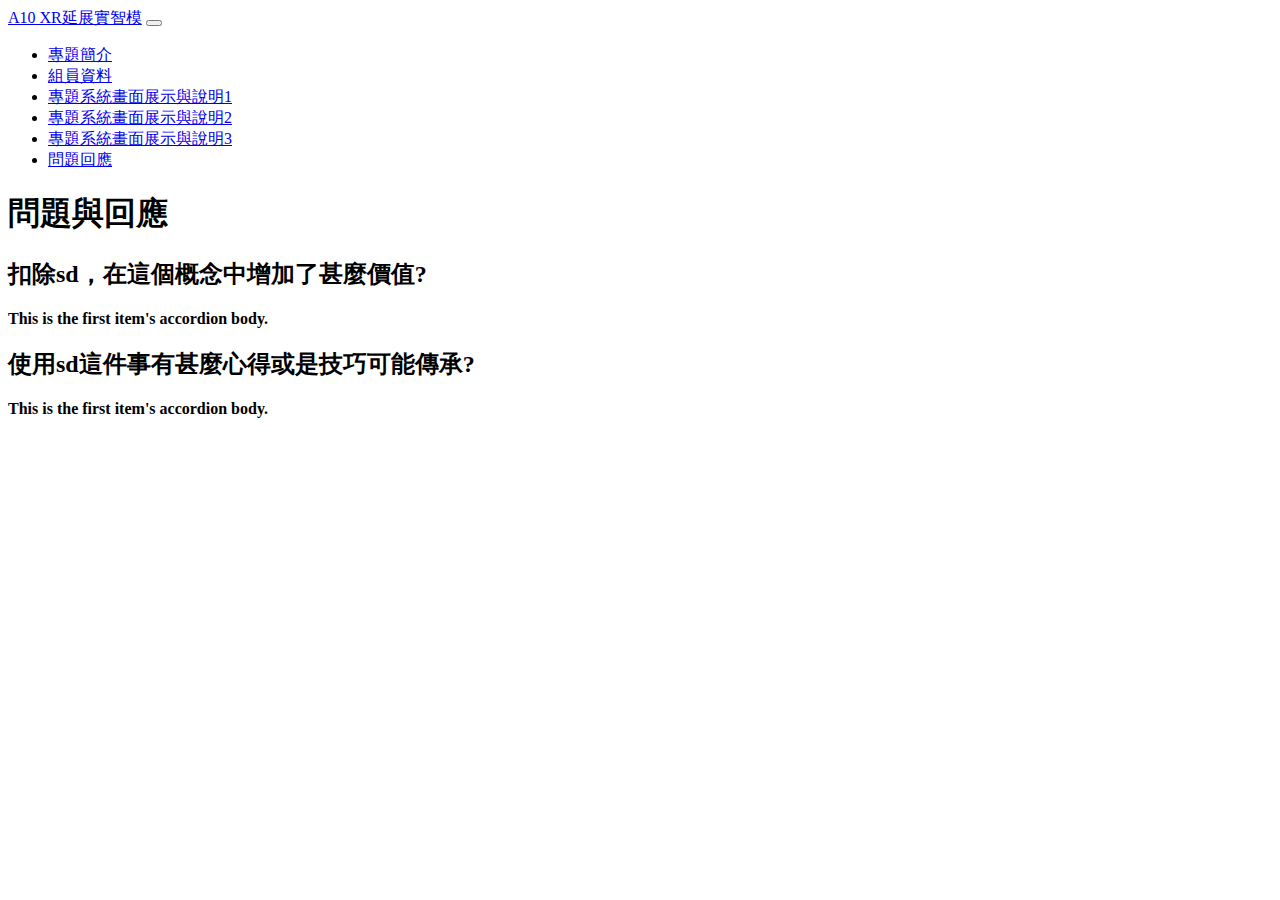
==== path/faq.html @ 76359cce "fix icon" ====
<!DOCTYPE html>
<html lang="en">
    <head>
        <meta charset="utf-8" />
        <meta name="viewport" content="width=device-width, initial-scale=1, shrink-to-fit=no" />
        <meta name="description" content="" />
        <meta name="author" content="" />
        <title>A10 XR延展實智模</title>
        <!-- Favicon-->
        <link rel="icon" type="image/x-icon" href="assets/favicon.ico" />
        <!-- Bootstrap icons-->
        <link href="https://cdn.jsdelivr.net/npm/bootstrap-icons@1.5.0/font/bootstrap-icons.css" rel="stylesheet" />
        <!-- Core theme CSS (includes Bootstrap)-->
        <link href="css/styles.css" rel="stylesheet" />
    </head>
    <body class="d-flex flex-column h-100">
        <main class="flex-shrink-0">
            <!-- Navigation-->
            <nav class="navbar navbar-expand-lg navbar-dark bg-dark">
                <div class="container px-5">
                    <a class="navbar-brand" href="../index.html">A10 XR延展實智模</a>
                    <button class="navbar-toggler" type="button" data-bs-toggle="collapse" data-bs-target="#navbarSupportedContent"
                        aria-controls="navbarSupportedContent" aria-expanded="false" aria-label="Toggle navigation"><span
                            class="navbar-toggler-icon"></span></button>
                    <div class="collapse navbar-collapse" id="navbarSupportedContent">
                        <ul class="navbar-nav ms-auto mb-2 mb-lg-0">
                            <li class="nav-item"><a class="nav-link" href="../index.html">專題簡介</a></li>
                            <li class="nav-item"><a class="nav-link" href="team.html">組員資料</a></li>
                            <li class="nav-item"><a class="nav-link" href="system01.html">專題系統畫面展示與說明1</a></li>
                            <li class="nav-item"><a class="nav-link" href="system02.html">專題系統畫面展示與說明2</a></li>
                            <li class="nav-item"><a class="nav-link" href="system03.html">專題系統畫面展示與說明3</a></li>
                            <li class="nav-item"><a class="nav-link" href="faq.html">問題回應</a></li>
                
                        </ul>
                    </div>
                </div>
            </nav>
            <!-- Page Content-->
            <section class="py-5">
                <div class="container px-5 my-5">
                    <div class="text-center mb-5">
                        <h1 class="fw-bolder">問題與回應</h1>
                    </div>
                    <div class="row gx-5">
                        <div class="col-xl-8">
                            <!-- FAQ Accordion 1-->
                            <h2 class="fw-bolder mb-3">扣除sd，在這個概念中增加了甚麼價值?</h2>
                            <div class="accordion mb-5" id="accordionExample">
                                <div class="accordion-item">
                                    <div class="accordion-collapse collapse show" id="collapseOne" aria-labelledby="headingOne" data-bs-parent="#accordionExample">
                                        <div class="accordion-body">
                                            <strong>This is the first item's accordion body.</strong>
                                        </div>
                                    </div>
                                </div>
                                    </div>
                                </div>
                            </div>
                            <!-- FAQ Accordion 2-->
                            <h2 class="fw-bolder mb-3">使用sd這件事有甚麼心得或是技巧可能傳承?</h2>
                            <div class="accordion mb-5 mb-xl-0" id="accordionExample2">
                                <div class="accordion-item">
                                    <div class="accordion-collapse collapse show" id="collapseOne2" aria-labelledby="headingOne" data-bs-parent="#accordionExample2">
                                        <div class="accordion-body">
                                            <strong>This is the first item's accordion body.</strong>
                                        </div>
                                    </div>
                                </div>
                            </div>
                        </div>
                    </div>
                </div>
            </section>
        </main>
        <!-- Bootstrap core JS-->
        <script src="https://cdn.jsdelivr.net/npm/bootstrap@5.2.3/dist/js/bootstrap.bundle.min.js"></script>
        <!-- Core theme JS-->
        <script src="js/scripts.js"></script>
    </body>
</html>
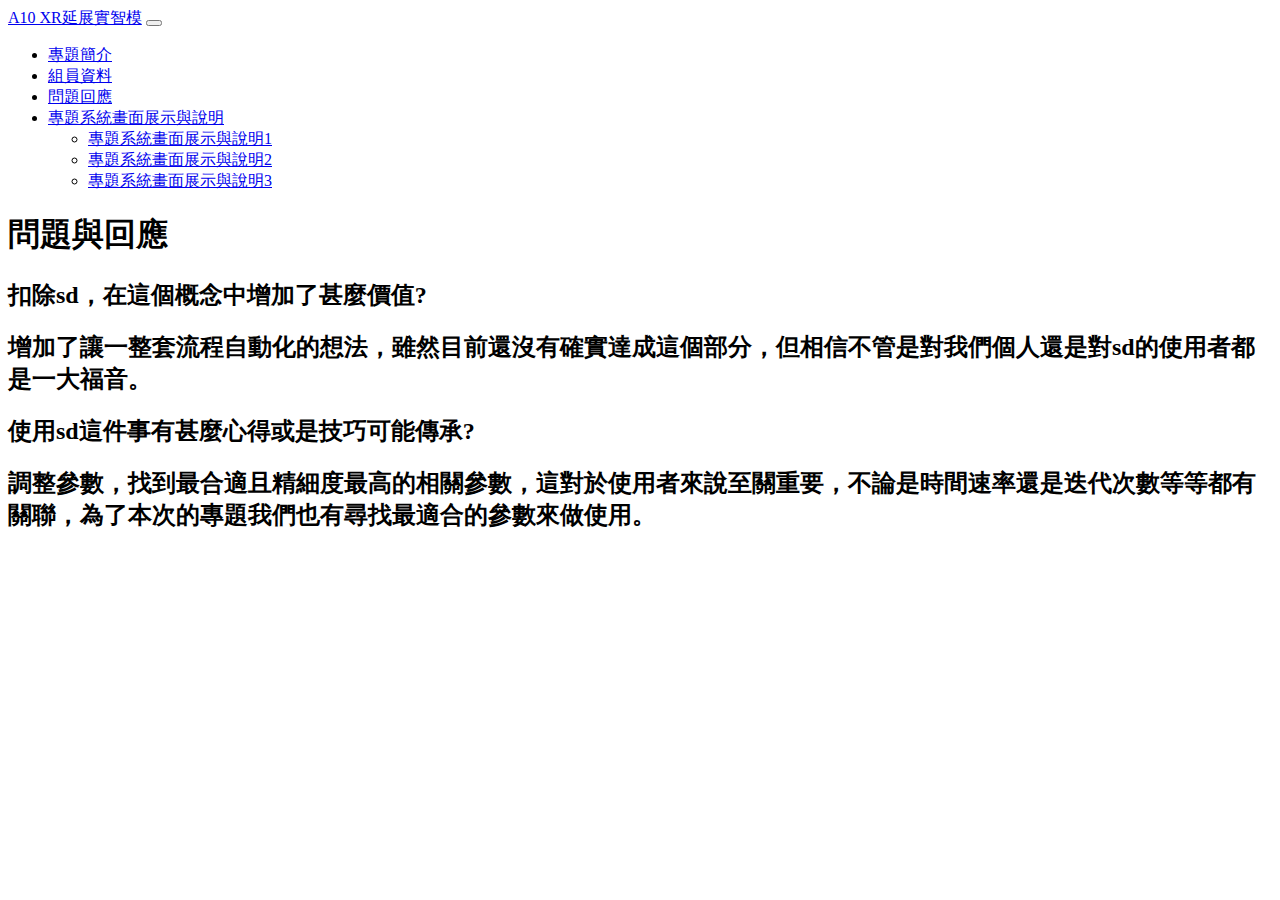
==== commit d8330277: "1" ====
--- a/path/faq.html
+++ b/path/faq.html
@@ -1,80 +1,96 @@
 <!DOCTYPE html>
 <html lang="en">
-    <head>
-        <meta charset="utf-8" />
-        <meta name="viewport" content="width=device-width, initial-scale=1, shrink-to-fit=no" />
-        <meta name="description" content="" />
-        <meta name="author" content="" />
-        <title>A10 XR延展實智模</title>
-        <!-- Favicon-->
-        <link rel="icon" type="image/x-icon" href="assets/favicon.ico" />
-        <!-- Bootstrap icons-->
-        <link href="https://cdn.jsdelivr.net/npm/bootstrap-icons@1.5.0/font/bootstrap-icons.css" rel="stylesheet" />
-        <!-- Core theme CSS (includes Bootstrap)-->
-        <link href="css/styles.css" rel="stylesheet" />
-    </head>
-    <body class="d-flex flex-column h-100">
-        <main class="flex-shrink-0">
-            <!-- Navigation-->
-            <nav class="navbar navbar-expand-lg navbar-dark bg-dark">
-                <div class="container px-5">
-                    <a class="navbar-brand" href="../index.html">A10 XR延展實智模</a>
-                    <button class="navbar-toggler" type="button" data-bs-toggle="collapse" data-bs-target="#navbarSupportedContent"
-                        aria-controls="navbarSupportedContent" aria-expanded="false" aria-label="Toggle navigation"><span
-                            class="navbar-toggler-icon"></span></button>
-                    <div class="collapse navbar-collapse" id="navbarSupportedContent">
-                        <ul class="navbar-nav ms-auto mb-2 mb-lg-0">
-                            <li class="nav-item"><a class="nav-link" href="../index.html">專題簡介</a></li>
-                            <li class="nav-item"><a class="nav-link" href="team.html">組員資料</a></li>
-                            <li class="nav-item"><a class="nav-link" href="system01.html">專題系統畫面展示與說明1</a></li>
-                            <li class="nav-item"><a class="nav-link" href="system02.html">專題系統畫面展示與說明2</a></li>
-                            <li class="nav-item"><a class="nav-link" href="system03.html">專題系統畫面展示與說明3</a></li>
-                            <li class="nav-item"><a class="nav-link" href="faq.html">問題回應</a></li>
-                
-                        </ul>
-                    </div>
+
+<head>
+    <meta charset="utf-8" />
+    <meta name="viewport" content="width=device-width, initial-scale=1, shrink-to-fit=no" />
+    <meta name="description" content="" />
+    <meta name="author" content="" />
+    <title>A10 XR延展實智模</title>
+    <!-- Favicon-->
+    <link rel="icon" type="image/x-icon" href="assets/favicon.ico" />
+    <!-- Bootstrap icons-->
+    <link href="https://cdn.jsdelivr.net/npm/bootstrap-icons@1.5.0/font/bootstrap-icons.css" rel="stylesheet" />
+    <!-- Core theme CSS (includes Bootstrap)-->
+    <link href="css/styles.css" rel="stylesheet" />
+</head>
+
+<body class="d-flex flex-column h-100">
+    <main class="flex-shrink-0">
+        <!-- Navigation-->
+        <nav class="navbar navbar-expand-lg navbar-dark bg-dark">
+            <div class="container px-5">
+                <a class="navbar-brand" href="../index.html">A10 XR延展實智模</a>
+                <button class="navbar-toggler" type="button" data-bs-toggle="collapse"
+                    data-bs-target="#navbarSupportedContent" aria-controls="navbarSupportedContent"
+                    aria-expanded="false" aria-label="Toggle navigation"><span
+                        class="navbar-toggler-icon"></span></button>
+                <div class="collapse navbar-collapse" id="navbarSupportedContent">
+                    <ul class="navbar-nav ms-auto mb-2 mb-lg-0">
+                        <li class="nav-item"><a class="nav-link" href="../index.html">專題簡介</a></li>
+                        <li class="nav-item"><a class="nav-link" href="./team.html">組員資料</a></li>
+
+                        <li class="nav-item"><a class="nav-link" href="./faq.html">問題回應</a></li>
+                        <li class="nav-item dropdown">
+                            <a class="nav-link dropdown-toggle" href="#" role="button" data-bs-toggle="dropdown"
+                                aria-expanded="false">
+                                專題系統畫面展示與說明
+                            </a>
+                            <ul class="dropdown-menu" aria-labelledby="navbarDropdownBlog">
+                                <li><a class="dropdown-item" href="./system01.html">專題系統畫面展示與說明1</a></li>
+                                <li><a class="dropdown-item" href="./system02.html">專題系統畫面展示與說明2</a></li>
+                                <li><a class="dropdown-item" href="./system03.html">專題系統畫面展示與說明3</a></li>
+                            </ul>
+                        </li>
+                    </ul>
                 </div>
-            </nav>
-            <!-- Page Content-->
-            <section class="py-5">
-                <div class="container px-5 my-5">
-                    <div class="text-center mb-5">
-                        <h1 class="fw-bolder">問題與回應</h1>
-                    </div>
-                    <div class="row gx-5">
-                        <div class="col-xl-8">
-                            <!-- FAQ Accordion 1-->
-                            <h2 class="fw-bolder mb-3">扣除sd，在這個概念中增加了甚麼價值?</h2>
-                            <div class="accordion mb-5" id="accordionExample">
-                                <div class="accordion-item">
-                                    <div class="accordion-collapse collapse show" id="collapseOne" aria-labelledby="headingOne" data-bs-parent="#accordionExample">
-                                        <div class="accordion-body">
-                                            <strong>This is the first item's accordion body.</strong>
-                                        </div>
-                                    </div>
-                                </div>
-                                    </div>
-                                </div>
-                            </div>
-                            <!-- FAQ Accordion 2-->
-                            <h2 class="fw-bolder mb-3">使用sd這件事有甚麼心得或是技巧可能傳承?</h2>
-                            <div class="accordion mb-5 mb-xl-0" id="accordionExample2">
-                                <div class="accordion-item">
-                                    <div class="accordion-collapse collapse show" id="collapseOne2" aria-labelledby="headingOne" data-bs-parent="#accordionExample2">
-                                        <div class="accordion-body">
-                                            <strong>This is the first item's accordion body.</strong>
-                                        </div>
+            </div>
+        </nav>
+        <!-- Page Content-->
+        <section class="py-5">
+            <div class="container px-5 my-5">
+                <div class="text-center mb-5">
+                    <h1 class="fw-bolder">問題與回應</h1>
+                </div>
+                <div class="row gx-5">
+                    <div class="col-xl-8">
+                        <!-- FAQ Accordion 1-->
+                        <h2 class="fw-bolder mb-3">扣除sd，在這個概念中增加了甚麼價值?</h2>
+                        <div class="accordion mb-5" id="accordionExample">
+                            <div class="accordion-item">
+                                <div class="accordion-collapse collapse show" id="collapseOne"aria-labelledby="headingOne" data-bs-parent="#accordionExample">
+                                    <div class="accordion-body">
+                                        <h2>增加了讓一整套流程自動化的想法，雖然目前還沒有確實達成這個部分，但相信不管是對我們個人還是對sd的使用者都是一大福音。</h2>
                                     </div>
                                 </div>
                             </div>
                         </div>
                     </div>
                 </div>
-            </section>
-        </main>
-        <!-- Bootstrap core JS-->
-        <script src="https://cdn.jsdelivr.net/npm/bootstrap@5.2.3/dist/js/bootstrap.bundle.min.js"></script>
-        <!-- Core theme JS-->
-        <script src="js/scripts.js"></script>
-    </body>
-</html>
+                <div class="row gx-5">
+                    <div class="col-xl-8">
+                <!-- FAQ Accordion 2-->
+                <h2 class="fw-bolder mb-3">使用sd這件事有甚麼心得或是技巧可能傳承?</h2>
+                <div class="accordion mb-5" id="accordionExample">
+                    <div class="accordion-item">
+                        <div class="accordion-collapse collapse show" id="collapseOne" aria-labelledby="headingOne"data-bs-parent="#accordionExample">
+                            <div class="accordion-body">
+                                <h2>調整參數，找到最合適且精細度最高的相關參數，這對於使用者來說至關重要，不論是時間速率還是迭代次數等等都有關聯，為了本次的專題我們也有尋找最適合的參數來做使用。</h2>
+                            </div>
+                        </div>
+                    </div>
+                </div>
+                </div>
+                </div>
+            </div>
+            </div>
+            </div>
+        </section>
+    </main>
+    <!-- Bootstrap core JS-->
+    <script src="https://cdn.jsdelivr.net/npm/bootstrap@5.2.3/dist/js/bootstrap.bundle.min.js"></script>
+    <!-- Core theme JS-->
+    <script src="js/scripts.js"></script>
+</body>
+
+</html>